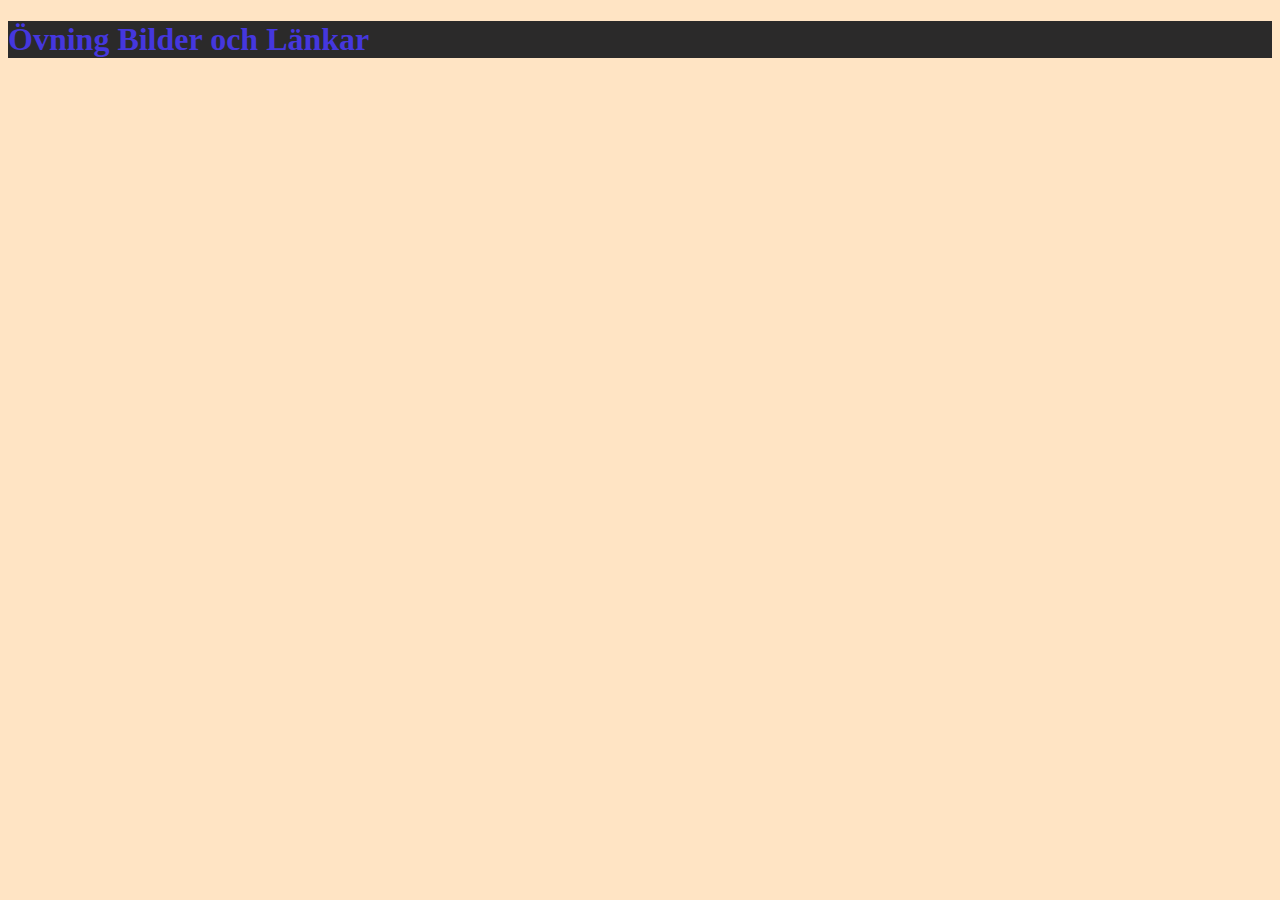
==== index.html @ b85274c6 "first commit" ====
<!DOCTYPE html>
<html lang="en">
<head>
    <meta charset="UTF-8">
    <meta name="viewport" content="width=device-width, initial-scale=1.0">
    <title>Övning Länkar och Bilder.</title>
    <link rel="stylesheet" href="style.css">
</head>
<body>
    <h1> Övning Bilder och Länkar</h1>
</body>
</html>
---- style.css ----
h1{
    color: #4537de;
    background-color:#2b2a2a;
}

ul{
    background-color: darkblue;
   color: black;
}

a{
    color: darkgoldenrod;
}



body{
    background-color: bisque;
}
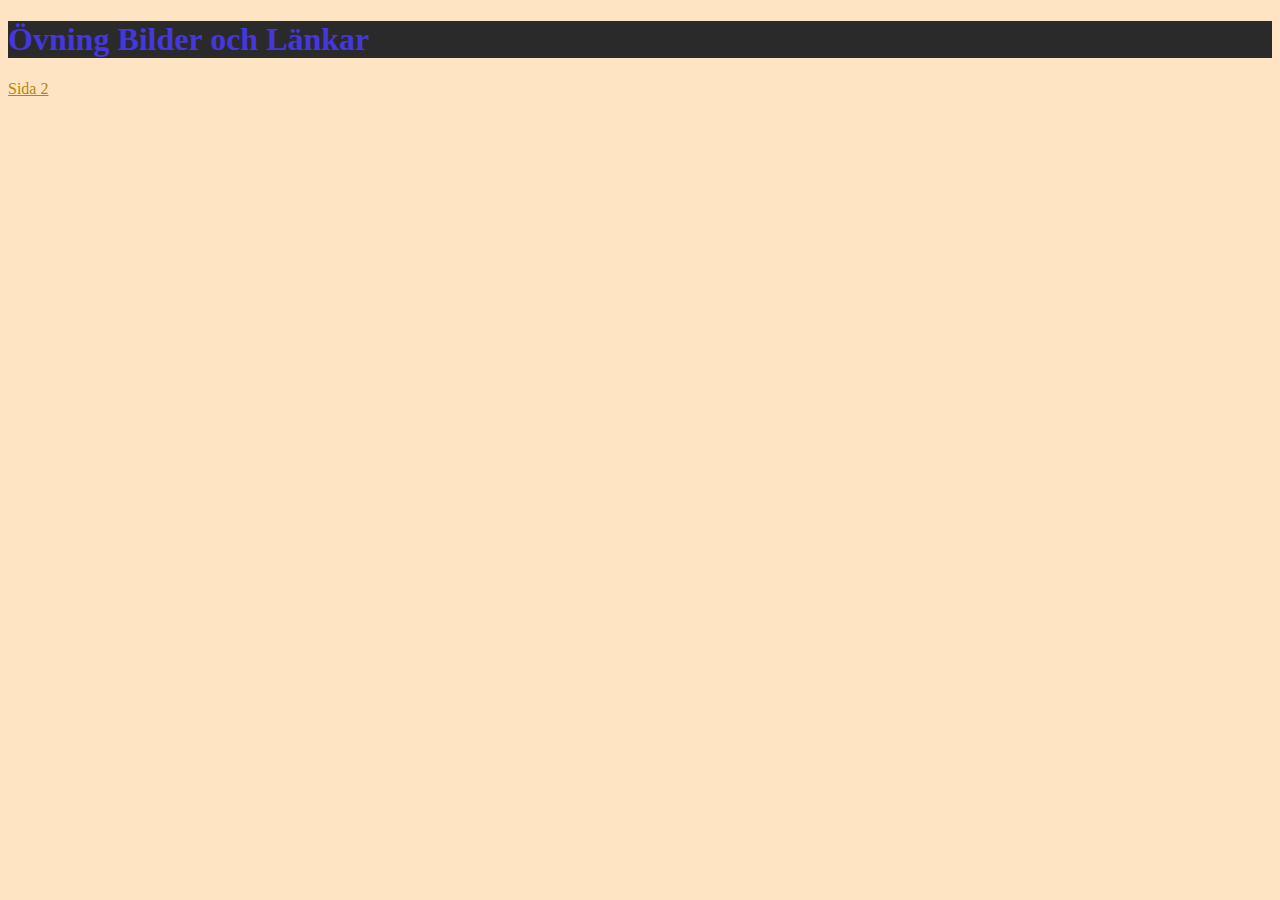
==== commit 53be4794: "kjk" ====
--- a/index.html
+++ b/index.html
@@ -8,5 +8,8 @@
 </head>
 <body>
     <h1> Övning Bilder och Länkar</h1>
+    <li>
+        <a href="./about.html">Sida 2</a>
+    </li>
 </body>
 </html>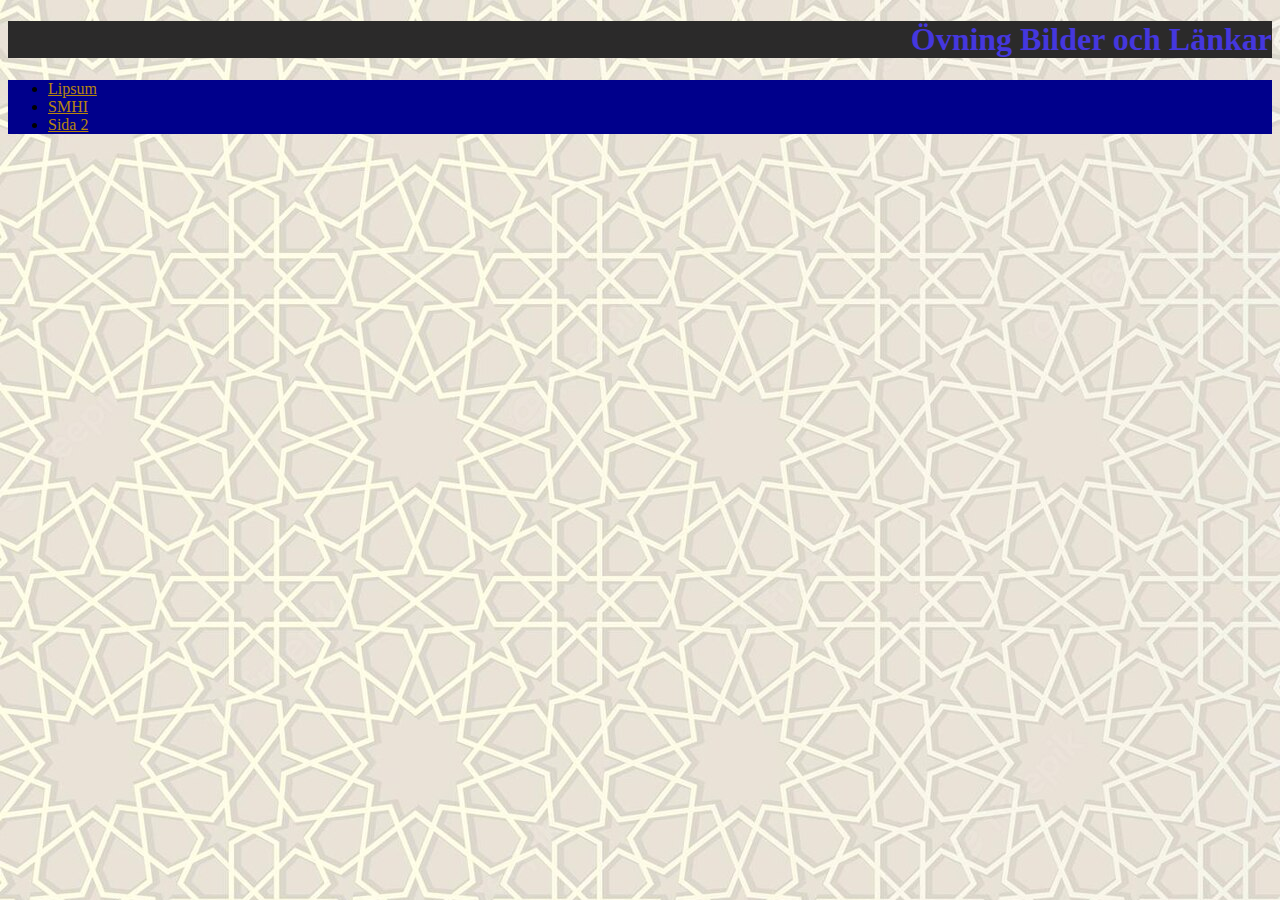
==== commit 71e8ceec: "index, about och css.style och bild för hemsidan" ====
--- a/index.html
+++ b/index.html
@@ -8,8 +8,10 @@
 </head>
 <body>
     <h1> Övning Bilder och Länkar</h1>
-    <li>
-        <a href="./about.html">Sida 2</a>
-    </li>
+    <ul>
+        <li><a href="https://lipsum.com/">Lipsum</a></li>
+        <li><a href="https://">SMHI</a></li>
+        <li><a href="./about.html">Sida 2</a></li>
+    </ul>
 </body>
 </html>--- a/style.css
+++ b/style.css
@@ -1,4 +1,5 @@
 h1{
+    text-align: right;
     color: #4537de;
     background-color:#2b2a2a;
 }
@@ -15,5 +16,10 @@
 
 
 body{
-    background-color: bisque;
+    background-image:url(img/moorish-pattern_644416-582.jpg) ; 
+}
+
+img{
+    height: 200;
+    width: 200;
 }